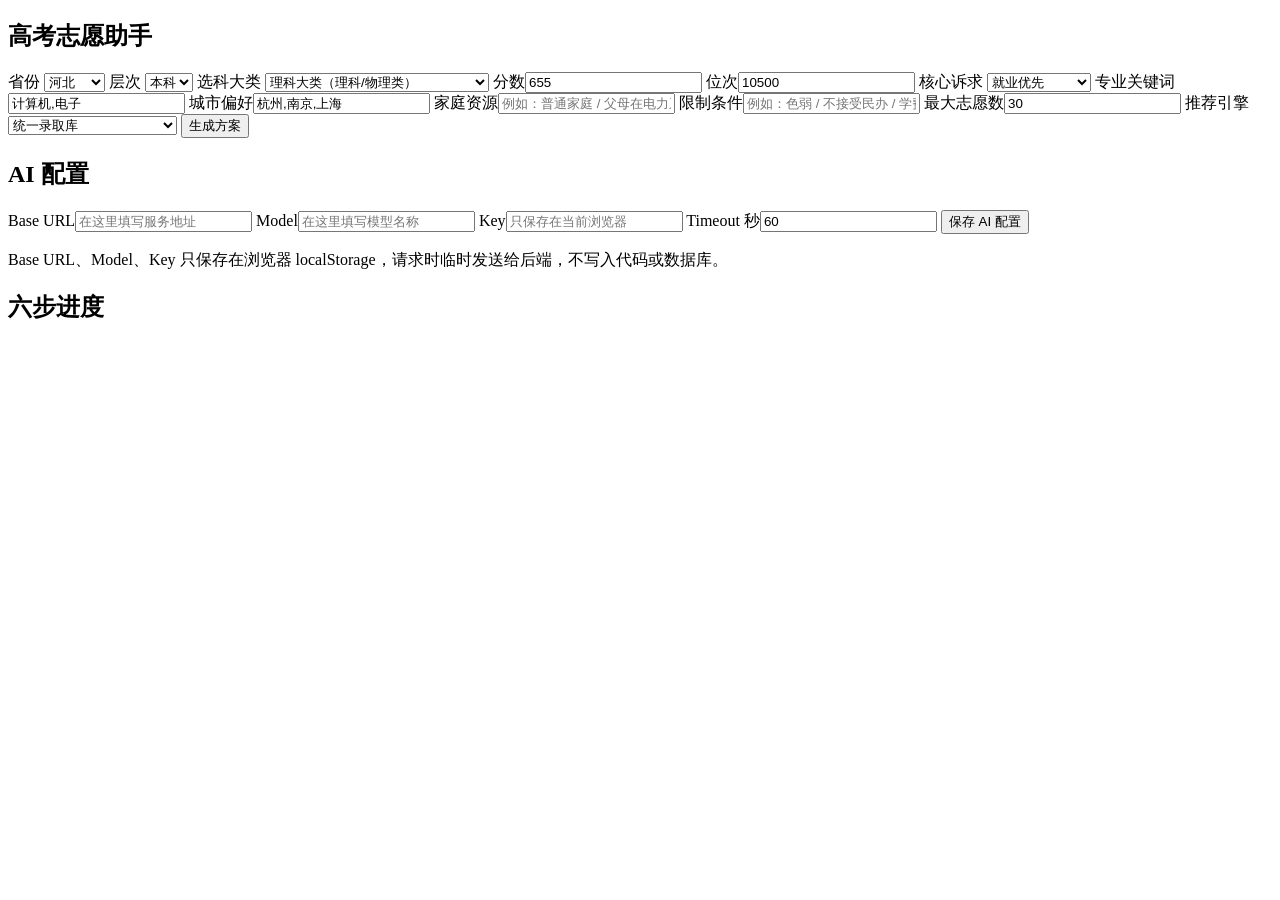
==== gaokao-volunteer-app/static/index.html @ b914007c "Initial gaokao volunteer advisor" ====
<!doctype html>
<html lang="zh-CN">
<head>
  <meta charset="utf-8">
  <meta name="viewport" content="width=device-width, initial-scale=1">
  <title>高考志愿助手</title>
  <link rel="stylesheet" href="/style.css">
</head>
<body>
  <aside>
    <h1>高考志愿助手</h1>
    <form id="form">
      <label>省份
        <select name="province">
          <option value="北京">北京</option>
          <option value="天津">天津</option>
          <option value="河北" selected>河北</option>
          <option value="山西">山西</option>
          <option value="内蒙古">内蒙古</option>
          <option value="辽宁">辽宁</option>
          <option value="吉林">吉林</option>
          <option value="黑龙江">黑龙江</option>
          <option value="上海">上海</option>
          <option value="江苏">江苏</option>
          <option value="浙江">浙江</option>
          <option value="安徽">安徽</option>
          <option value="福建">福建</option>
          <option value="江西">江西</option>
          <option value="山东">山东</option>
          <option value="河南">河南</option>
          <option value="湖北">湖北</option>
          <option value="湖南">湖南</option>
          <option value="广东">广东</option>
          <option value="广西">广西</option>
          <option value="海南">海南</option>
          <option value="重庆">重庆</option>
          <option value="四川">四川</option>
          <option value="贵州">贵州</option>
          <option value="云南">云南</option>
          <option value="西藏">西藏</option>
          <option value="陕西">陕西</option>
          <option value="甘肃">甘肃</option>
          <option value="青海">青海</option>
          <option value="宁夏">宁夏</option>
          <option value="新疆">新疆</option>
        </select>
      </label>
      <label>层次
        <select name="education_level">
          <option value="本科" selected>本科</option>
          <option value="专科">专科</option>
          <option value="">不限</option>
        </select>
      </label>
      <label>选科大类
        <select name="category">
          <option value="不限">全部科类（文科+理科/物理+历史）</option>
          <option value="理科" selected>理科大类（理科/物理类）</option>
          <option value="文科">文科大类（文科/历史类）</option>
        </select>
      </label>
      <label>分数<input name="score" value="655"></label>
      <label>位次<input name="rank" value="10500"></label>
      <label>核心诉求
        <select name="goal">
          <option value="就业优先" selected>就业优先</option>
          <option value="稳定/考公优先">稳定/考公优先</option>
          <option value="深造优先">继续深造优先</option>
          <option value="学校层次优先">学校层次优先</option>
          <option value="城市优先">城市优先</option>
        </select>
      </label>
      <label>专业关键词<input name="major_keywords" value="计算机,电子"></label>
      <label>城市偏好<input name="preferred_cities" value="杭州,南京,上海"></label>
      <label>家庭资源<input name="family" placeholder="例如：普通家庭 / 父母在电力系统 / 医疗资源"></label>
      <label>限制条件<input name="constraints" placeholder="例如：色弱 / 不接受民办 / 学费预算"></label>
      <label>最大志愿数<input name="max_slots" value="30"></label>
      <label>推荐引擎
        <select name="engine_mode">
          <option value="unified" selected>统一录取库</option>
          <option value="advisor">gaokao-advisor 高级引擎</option>
        </select>
      </label>
      <button type="submit">生成方案</button>
    </form>
    <section class="llm-config">
      <h2>AI 配置</h2>
      <label>Base URL<input id="llm-base-url" placeholder="在这里填写服务地址"></label>
      <label>Model<input id="llm-model" placeholder="在这里填写模型名称"></label>
      <label>Key<input id="llm-key" type="password" placeholder="只保存在当前浏览器"></label>
      <label>Timeout 秒<input id="llm-timeout" value="60"></label>
      <button type="button" id="save-llm">保存 AI 配置</button>
      <p class="muted">Base URL、Model、Key 只保存在浏览器 localStorage，请求时临时发送给后端，不写入代码或数据库。</p>
    </section>
    <div id="health"></div>
  </aside>
  <main>
    <section>
      <h2>六步进度</h2>
      <div id="steps" class="steps"></div>
      <div id="step-detail" class="step-detail"></div>
    </section>
  </main>
  <script src="/main.js"></script>
</body>
</html>
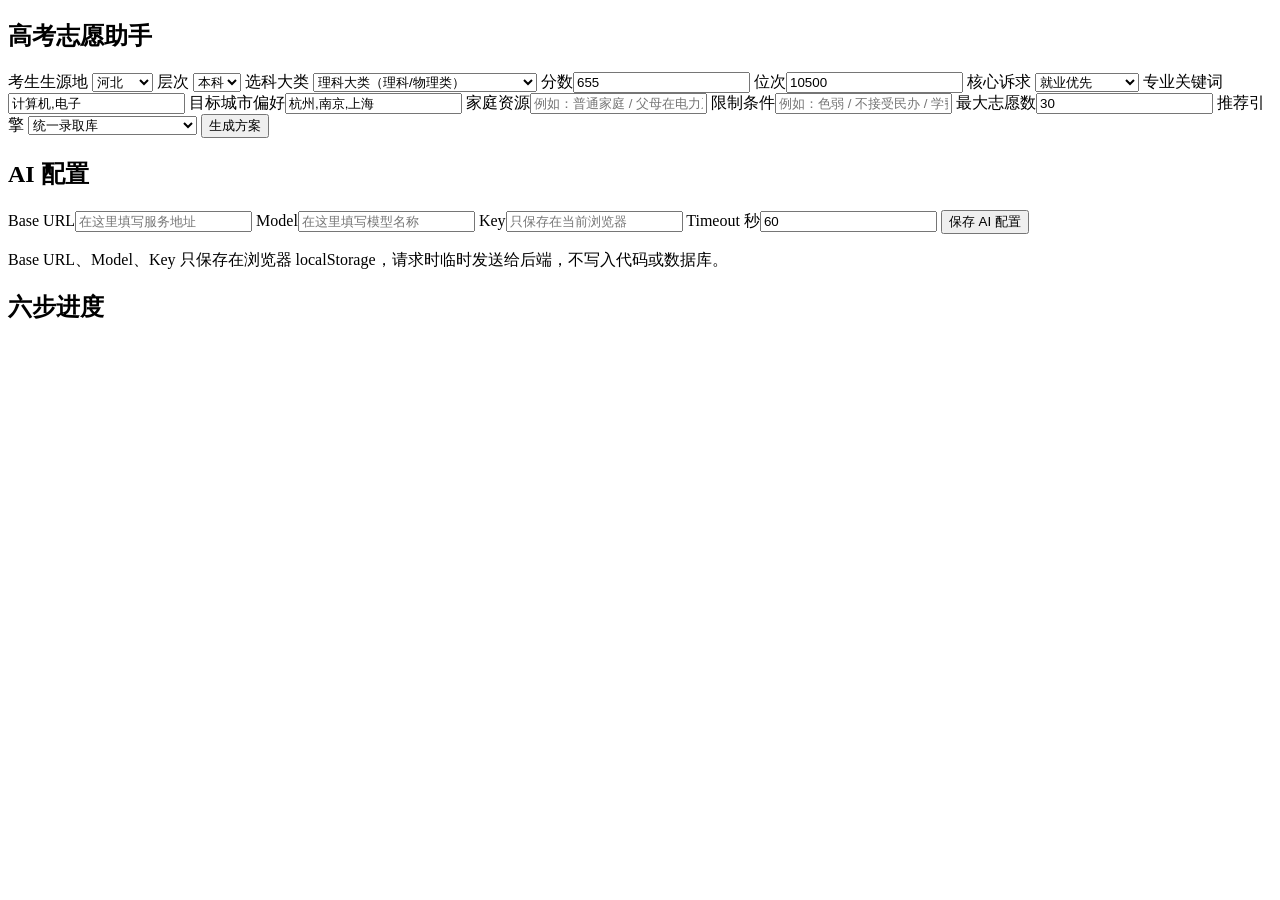
==== commit 0683fad0: "Add Hebei candidate data scope" ====
--- a/gaokao-volunteer-app/static/index.html
+++ b/gaokao-volunteer-app/static/index.html
@@ -10,7 +10,7 @@
   <aside>
     <h1>高考志愿助手</h1>
     <form id="form">
-      <label>省份
+      <label>考生生源地
         <select name="province">
           <option value="北京">北京</option>
           <option value="天津">天津</option>
@@ -71,7 +71,7 @@
         </select>
       </label>
       <label>专业关键词<input name="major_keywords" value="计算机,电子"></label>
-      <label>城市偏好<input name="preferred_cities" value="杭州,南京,上海"></label>
+      <label>目标城市偏好<input name="preferred_cities" value="杭州,南京,上海"></label>
       <label>家庭资源<input name="family" placeholder="例如：普通家庭 / 父母在电力系统 / 医疗资源"></label>
       <label>限制条件<input name="constraints" placeholder="例如：色弱 / 不接受民办 / 学费预算"></label>
       <label>最大志愿数<input name="max_slots" value="30"></label>
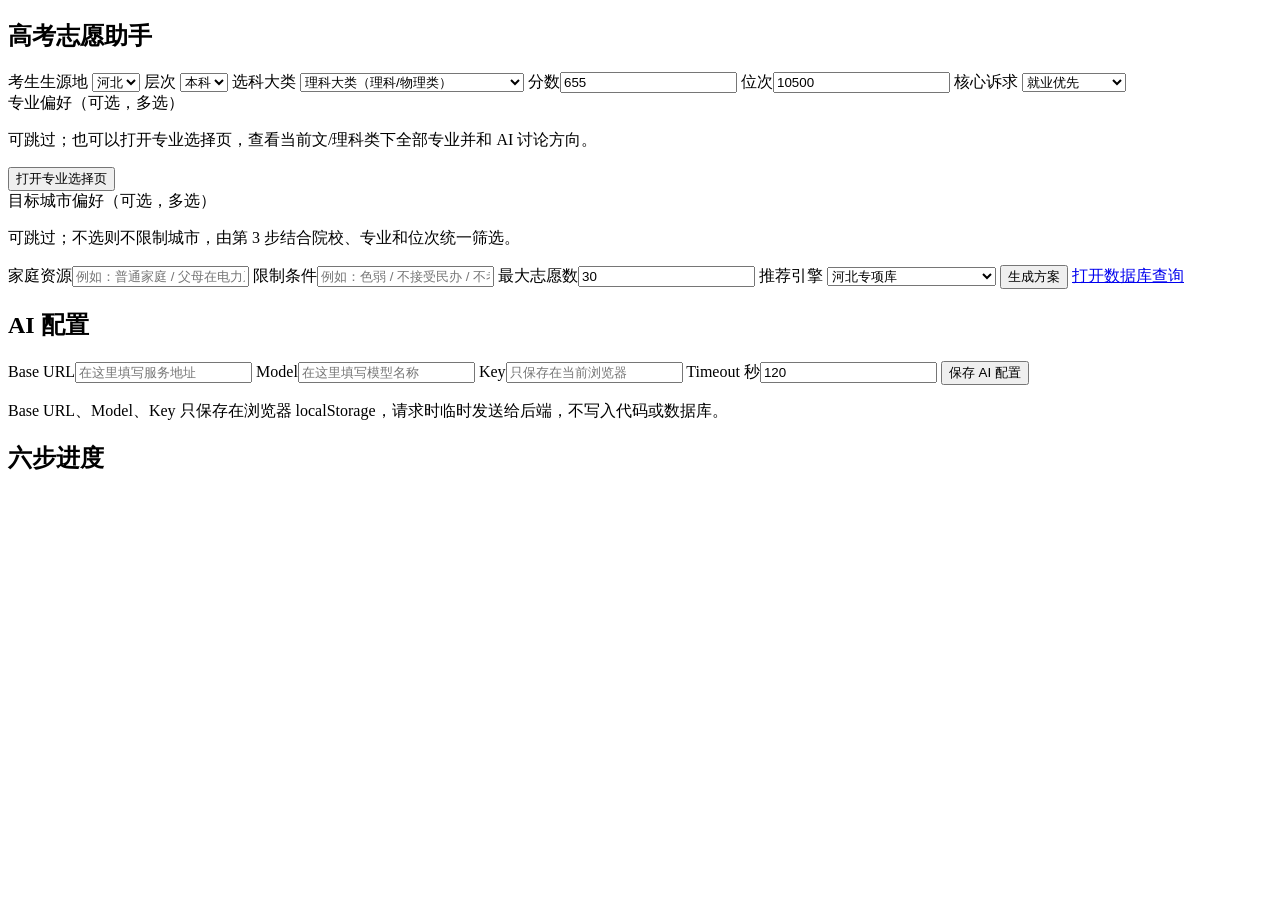
==== commit 2bf5e41e: "Build Hebei volunteer advisor workflow" ====
--- a/gaokao-volunteer-app/static/index.html
+++ b/gaokao-volunteer-app/static/index.html
@@ -12,37 +12,7 @@
     <form id="form">
       <label>考生生源地
         <select name="province">
-          <option value="北京">北京</option>
-          <option value="天津">天津</option>
           <option value="河北" selected>河北</option>
-          <option value="山西">山西</option>
-          <option value="内蒙古">内蒙古</option>
-          <option value="辽宁">辽宁</option>
-          <option value="吉林">吉林</option>
-          <option value="黑龙江">黑龙江</option>
-          <option value="上海">上海</option>
-          <option value="江苏">江苏</option>
-          <option value="浙江">浙江</option>
-          <option value="安徽">安徽</option>
-          <option value="福建">福建</option>
-          <option value="江西">江西</option>
-          <option value="山东">山东</option>
-          <option value="河南">河南</option>
-          <option value="湖北">湖北</option>
-          <option value="湖南">湖南</option>
-          <option value="广东">广东</option>
-          <option value="广西">广西</option>
-          <option value="海南">海南</option>
-          <option value="重庆">重庆</option>
-          <option value="四川">四川</option>
-          <option value="贵州">贵州</option>
-          <option value="云南">云南</option>
-          <option value="西藏">西藏</option>
-          <option value="陕西">陕西</option>
-          <option value="甘肃">甘肃</option>
-          <option value="青海">青海</option>
-          <option value="宁夏">宁夏</option>
-          <option value="新疆">新疆</option>
         </select>
       </label>
       <label>层次
@@ -70,25 +40,36 @@
           <option value="城市优先">城市优先</option>
         </select>
       </label>
-      <label>专业关键词<input name="major_keywords" value="计算机,电子"></label>
-      <label>目标城市偏好<input name="preferred_cities" value="杭州,南京,上海"></label>
+      <div class="field-block">
+        <label>专业偏好（可选，多选）</label>
+        <p class="field-help">可跳过；也可以打开专业选择页，查看当前文/理科类下全部专业并和 AI 讨论方向。</p>
+        <button type="button" id="open-major-page" class="secondary-button">打开专业选择页</button>
+        <div id="selected-majors" class="selected-majors"></div>
+      </div>
+      <div class="field-block">
+        <label>目标城市偏好（可选，多选）</label>
+        <p class="field-help">可跳过；不选则不限制城市，由第 3 步结合院校、专业和位次统一筛选。</p>
+        <div id="city-options" class="city-options"></div>
+        <div id="selected-cities" class="selected-majors"></div>
+      </div>
       <label>家庭资源<input name="family" placeholder="例如：普通家庭 / 父母在电力系统 / 医疗资源"></label>
-      <label>限制条件<input name="constraints" placeholder="例如：色弱 / 不接受民办 / 学费预算"></label>
+      <label>限制条件<input name="constraints" placeholder="例如：色弱 / 不接受民办 / 不考虑中外合作 / 学费8000以内"></label>
       <label>最大志愿数<input name="max_slots" value="30"></label>
       <label>推荐引擎
         <select name="engine_mode">
-          <option value="unified" selected>统一录取库</option>
+          <option value="hebei" selected>河北专项库</option>
           <option value="advisor">gaokao-advisor 高级引擎</option>
         </select>
       </label>
       <button type="submit">生成方案</button>
+      <a class="secondary-link" href="/data-query.html">打开数据库查询</a>
     </form>
     <section class="llm-config">
       <h2>AI 配置</h2>
       <label>Base URL<input id="llm-base-url" placeholder="在这里填写服务地址"></label>
       <label>Model<input id="llm-model" placeholder="在这里填写模型名称"></label>
       <label>Key<input id="llm-key" type="password" placeholder="只保存在当前浏览器"></label>
-      <label>Timeout 秒<input id="llm-timeout" value="60"></label>
+      <label>Timeout 秒<input id="llm-timeout" value="120"></label>
       <button type="button" id="save-llm">保存 AI 配置</button>
       <p class="muted">Base URL、Model、Key 只保存在浏览器 localStorage，请求时临时发送给后端，不写入代码或数据库。</p>
     </section>
